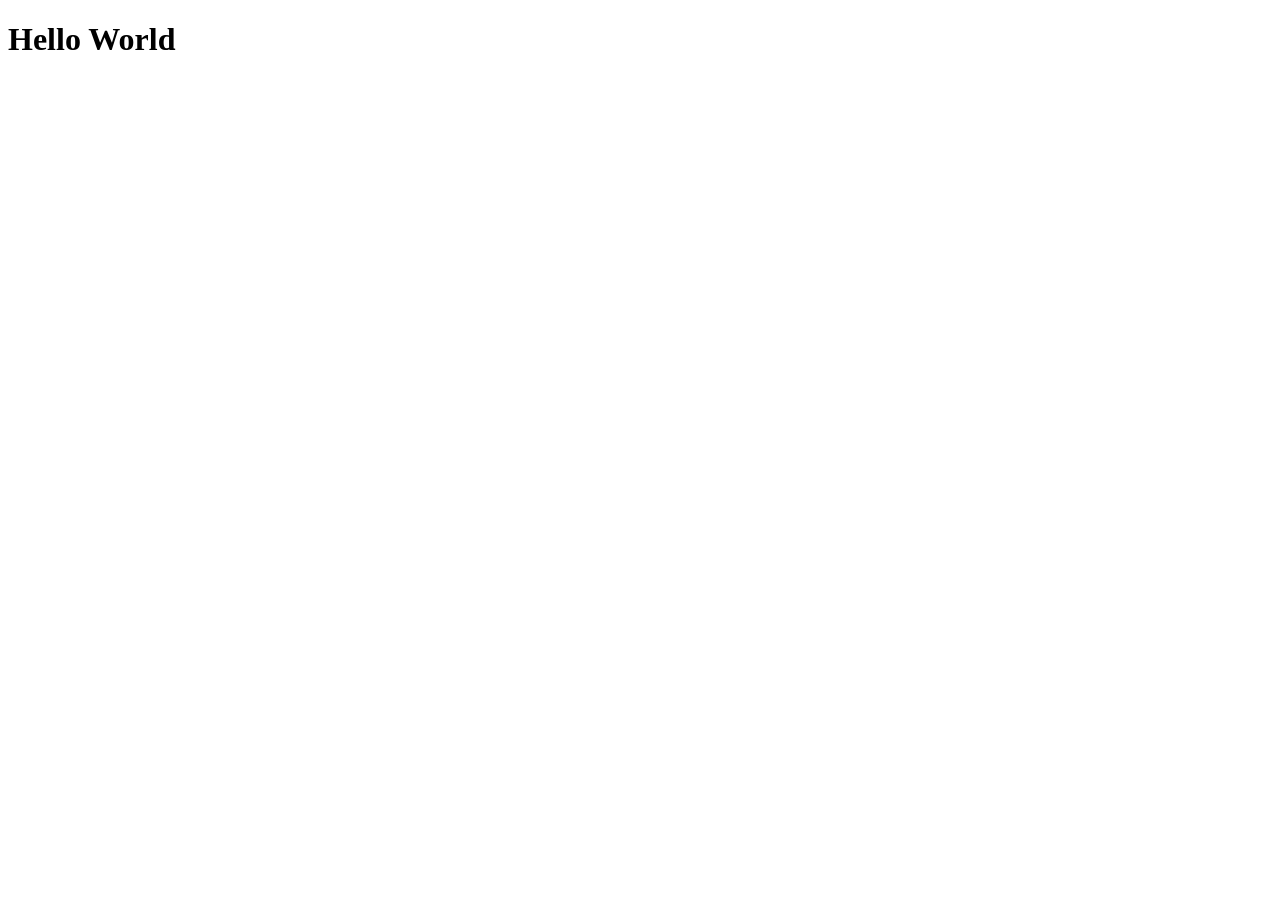
==== libertvs/index.html @ 47c4b444 "Create index.html" ====
<!DOCTYPE html>
<html lang="pt-BR">
<head>
  <meta charset="UTF-8">
  <meta name="viewport" content="width=device-width, initial-scale=1.0">
  <title>LIBERTVS</title>
</head>
<body>
  <h1>Hello World</h1>
</body>
</html>
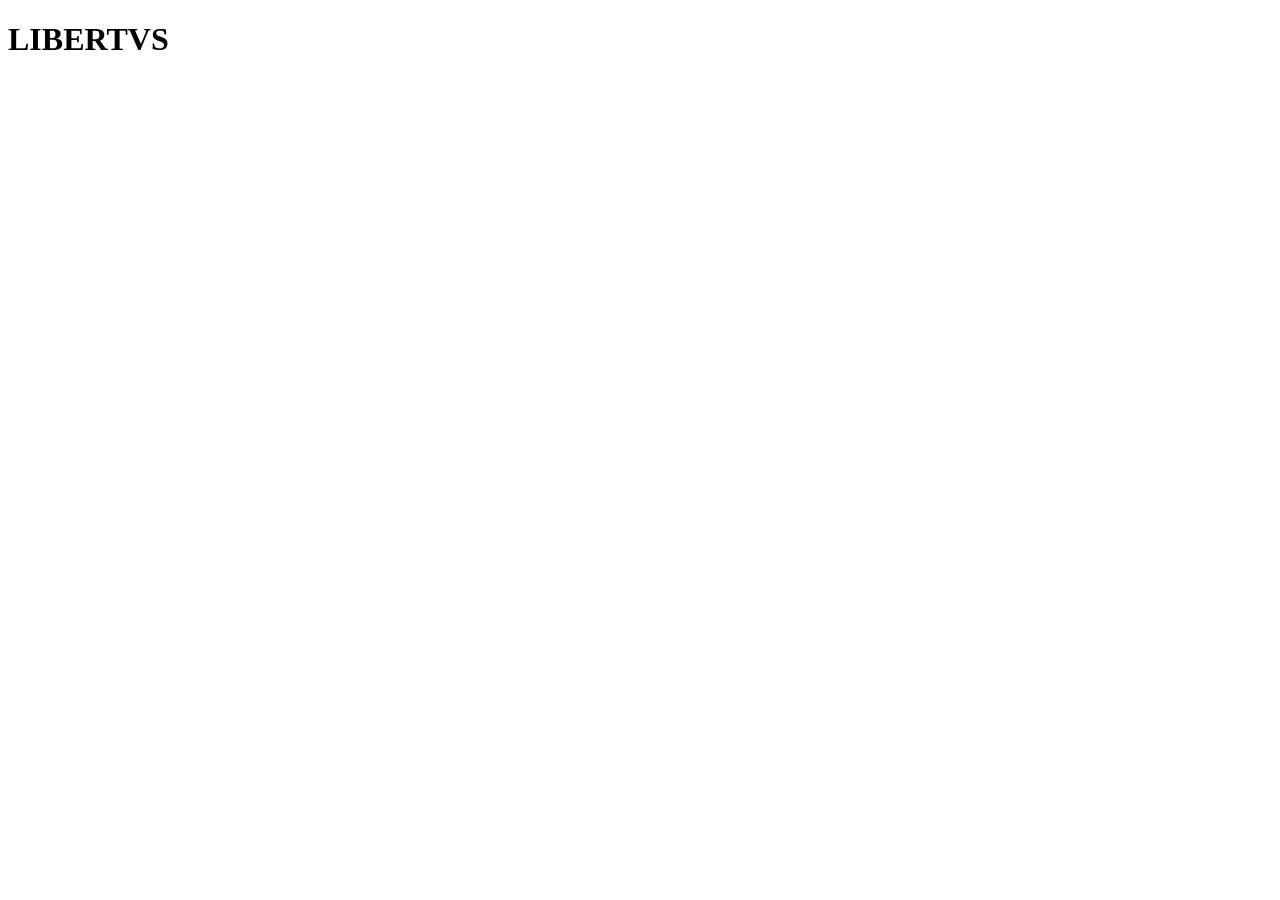
==== commit 451c6f96: "Update index.html" ====
--- a/libertvs/index.html
+++ b/libertvs/index.html
@@ -6,6 +6,6 @@
   <title>LIBERTVS</title>
 </head>
 <body>
-  <h1>Hello World</h1>
+  <h1>LIBERTVS</h1>
 </body>
 </html>
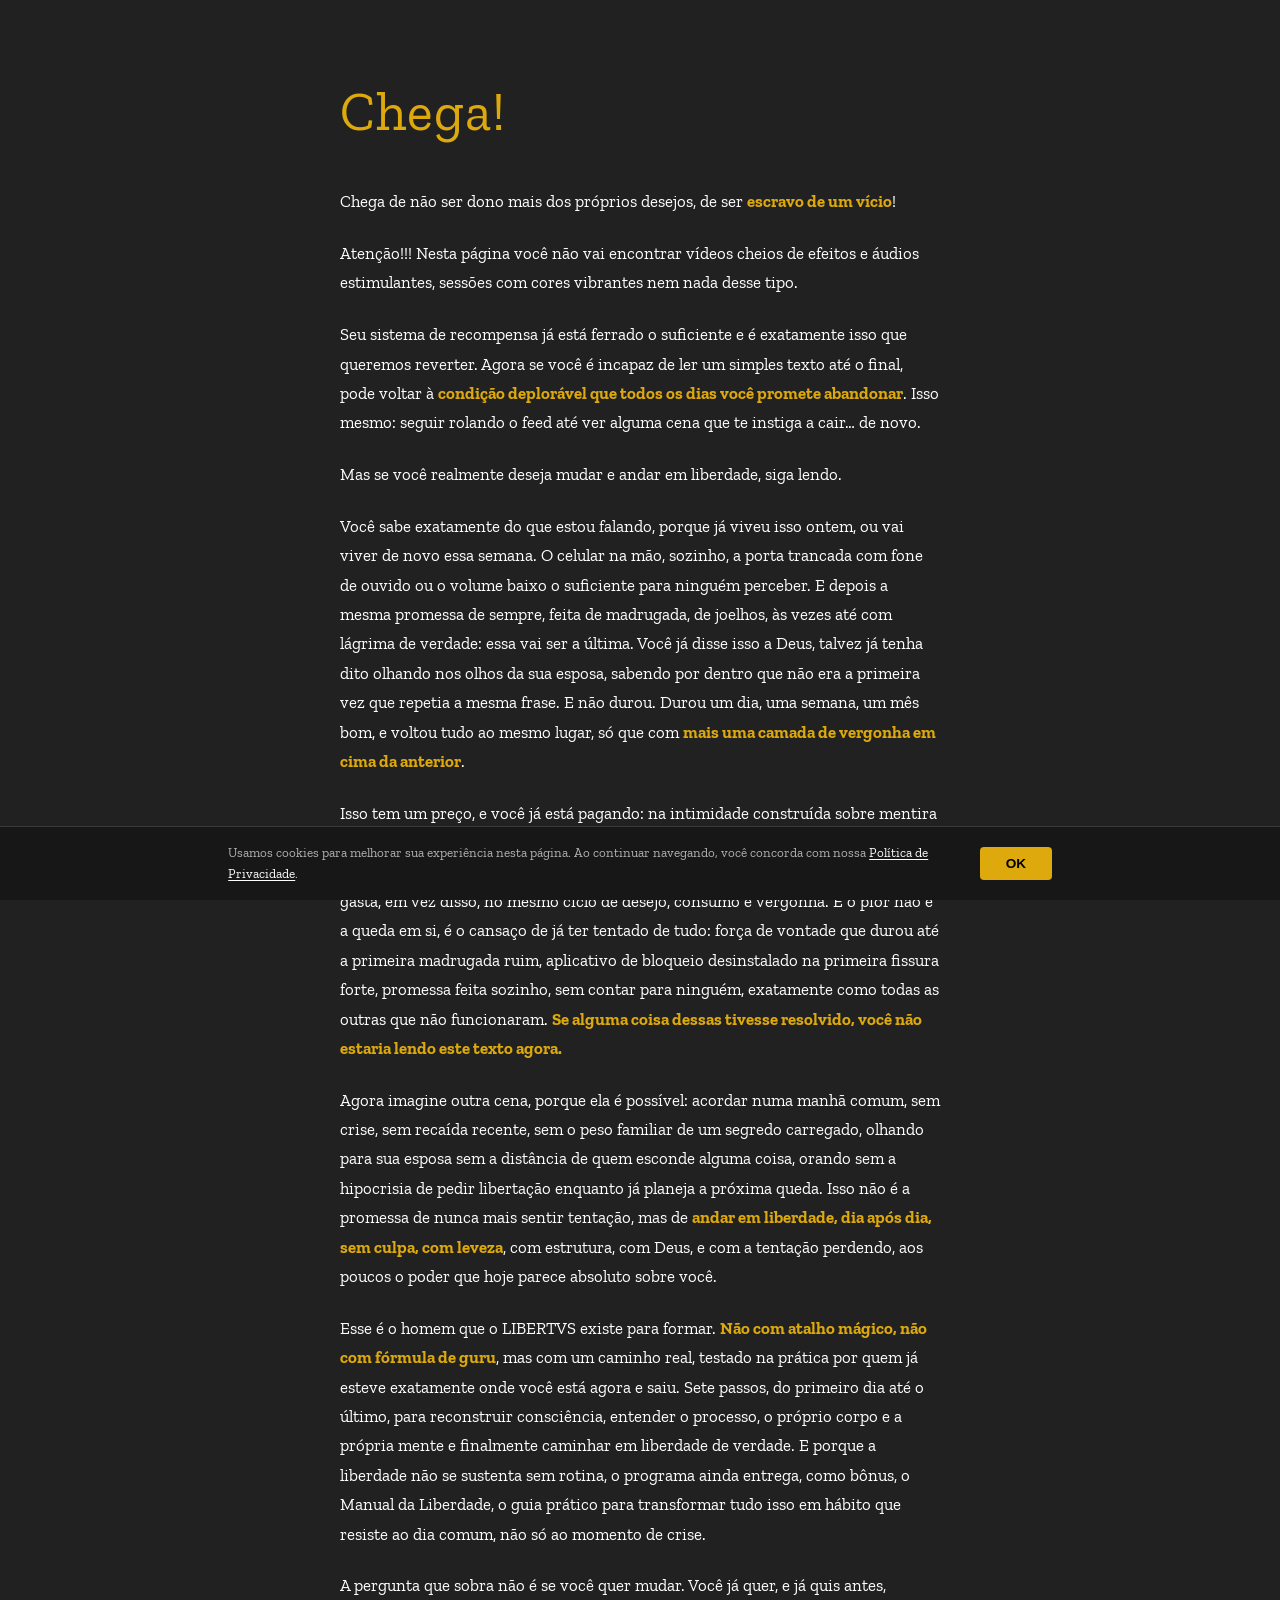
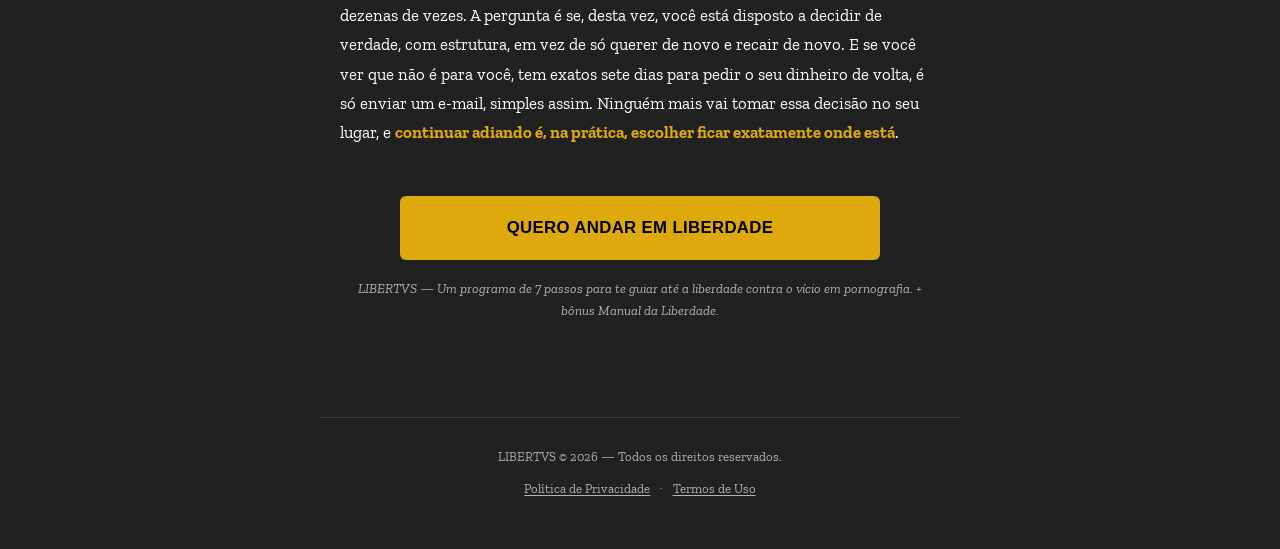
==== commit 71265550: "Add files via upload" ====
--- a/libertvs/index.html
+++ b/libertvs/index.html
@@ -1,11 +1,57 @@
 <!DOCTYPE html>
 <html lang="pt-BR">
 <head>
-  <meta charset="UTF-8">
-  <meta name="viewport" content="width=device-width, initial-scale=1.0">
-  <title>LIBERTVS</title>
+<meta charset="UTF-8">
+<meta name="viewport" content="width=device-width, initial-scale=1.0">
+<title>LIBERTVS — Chega de ser escravo do vício</title>
+<meta name="description" content="LIBERTVS: um programa de 7 passos para te guiar até a liberdade contra o vício em pornografia. + bônus Manual da Liberdade.">
+<link rel="stylesheet" href="style.css">
 </head>
 <body>
-  <h1>LIBERTVS</h1>
+
+<main class="pagina">
+
+  <h1>Chega!</h1>
+
+  <p>Chega de não ser dono mais dos próprios desejos, de ser <strong>escravo de um vício</strong>!</p>
+
+  <p>Atenção!!! Nesta página você não vai encontrar vídeos cheios de efeitos e áudios estimulantes, sessões com cores vibrantes nem nada desse tipo.</p>
+
+  <p>Seu sistema de recompensa já está ferrado o suficiente e é exatamente isso que queremos reverter. Agora se você é incapaz de ler um simples texto até o final, pode voltar à <strong>condição deplorável que todos os dias você promete abandonar</strong>. Isso mesmo: seguir rolando o feed até ver alguma cena que te instiga a cair&hellip; de novo.</p>
+
+  <p>Mas se você realmente deseja mudar e andar em liberdade, siga lendo.</p>
+
+  <p>Você sabe exatamente do que estou falando, porque já viveu isso ontem, ou vai viver de novo essa semana. O celular na mão, sozinho, a porta trancada com fone de ouvido ou o volume baixo o suficiente para ninguém perceber. E depois a mesma promessa de sempre, feita de madrugada, de joelhos, às vezes até com lágrima de verdade: essa vai ser a última. Você já disse isso a Deus, talvez já tenha dito olhando nos olhos da sua esposa, sabendo por dentro que não era a primeira vez que repetia a mesma frase. E não durou. Durou um dia, uma semana, um mês bom, e voltou tudo ao mesmo lugar, só que com <strong>mais uma camada de vergonha em cima da anterior</strong>.</p>
+
+  <p>Isso tem um preço, e você já está pagando: na intimidade construída sobre mentira em segredo em vez de verdade, na distância estranha entre o homem que ora em público e o homem que cai sozinho, na energia que devia estar no seu propósito e é gasta, em vez disso, no mesmo ciclo de desejo, consumo e vergonha. E o pior não é a queda em si, é o cansaço de já ter tentado de tudo: força de vontade que durou até a primeira madrugada ruim, aplicativo de bloqueio desinstalado na primeira fissura forte, promessa feita sozinho, sem contar para ninguém, exatamente como todas as outras que não funcionaram. <strong>Se alguma coisa dessas tivesse resolvido, você não estaria lendo este texto agora.</strong></p>
+
+  <p>Agora imagine outra cena, porque ela é possível: acordar numa manhã comum, sem crise, sem recaída recente, sem o peso familiar de um segredo carregado, olhando para sua esposa sem a distância de quem esconde alguma coisa, orando sem a hipocrisia de pedir libertação enquanto já planeja a próxima queda. Isso não é a promessa de nunca mais sentir tentação, mas de <strong>andar em liberdade, dia após dia, sem culpa, com leveza</strong>, com estrutura, com Deus, e com a tentação perdendo, aos poucos o poder que hoje parece absoluto sobre você.</p>
+
+  <p>Esse é o homem que o LIBERTVS existe para formar. <strong>Não com atalho mágico, não com fórmula de guru</strong>, mas com um caminho real, testado na prática por quem já esteve exatamente onde você está agora e saiu. Sete passos, do primeiro dia até o último, para reconstruir consciência, entender o processo, o próprio corpo e a própria mente e finalmente caminhar em liberdade de verdade. E porque a liberdade não se sustenta sem rotina, o programa ainda entrega, como bônus, o Manual da Liberdade, o guia prático para transformar tudo isso em hábito que resiste ao dia comum, não só ao momento de crise.</p>
+
+  <p>A pergunta que sobra não é se você quer mudar. Você já quer, e já quis antes, dezenas de vezes. A pergunta é se, desta vez, você está disposto a decidir de verdade, com estrutura, em vez de só querer de novo e recair de novo. E se você ver que não é para você, tem exatos sete dias para pedir o seu dinheiro de volta, é só enviar um e-mail, simples assim. Ninguém mais vai tomar essa decisão no seu lugar, e <strong>continuar adiando é, na prática, escolher ficar exatamente onde está</strong>.</p>
+
+  <div class="cta">
+    <a id="cta-btn" class="botao" href="https://pay.kiwify.com.br/e5jJPRD" target="_blank" rel="noopener noreferrer">QUERO ANDAR EM LIBERDADE</a>
+    <p class="legenda">LIBERTVS &mdash; Um programa de 7 passos para te guiar até a liberdade contra o vício em pornografia. + bônus Manual da Liberdade.</p>
+  </div>
+
+</main>
+
+<footer class="rodape">
+  <p>LIBERTVS &copy; <span class="js-ano"></span> &mdash; Todos os direitos reservados.</p>
+  <nav class="rodape-links" aria-label="Links institucionais">
+    <a href="privacidade.html">Política de Privacidade</a>
+    <span aria-hidden="true">&middot;</span>
+    <a href="termos.html">Termos de Uso</a>
+  </nav>
+</footer>
+
+<div id="cookie-banner" class="cookie-banner" hidden>
+  <p>Usamos cookies para melhorar sua experiência nesta página. Ao continuar navegando, você concorda com nossa <a href="privacidade.html">Política de Privacidade</a>.</p>
+  <button id="cookie-ok" type="button" class="cookie-btn">OK</button>
+</div>
+
+<script src="script.js"></script>
 </body>
 </html>
--- a/libertvs/style.css
+++ b/libertvs/style.css
@@ -0,0 +1,274 @@
+@font-face {
+  font-family: "Zilla Slab";
+  src: url("fonts/ZillaSlab-Regular.ttf") format("truetype");
+  font-weight: 400;
+  font-style: normal;
+  font-display: swap;
+}
+@font-face {
+  font-family: "Zilla Slab";
+  src: url("fonts/ZillaSlab-Bold.ttf") format("truetype");
+  font-weight: 700;
+  font-style: normal;
+  font-display: swap;
+}
+@font-face {
+  font-family: "Zilla Slab";
+  src: url("fonts/ZillaSlab-Italic.ttf") format("truetype");
+  font-weight: 400;
+  font-style: italic;
+  font-display: swap;
+}
+
+:root {
+  --fundo: #212121;
+  --texto: #ffffff;
+  --texto-suave: #b3b3b3;
+  --acento: #dda90d;
+  --acento-texto: #000000;
+  --largura-leitura: 640px;
+}
+
+* { box-sizing: border-box; }
+
+html { background: var(--fundo); }
+
+body {
+  margin: 0;
+  background: var(--fundo);
+  color: var(--texto);
+  font-family: "Zilla Slab", "Georgia", serif;
+  font-weight: 400;
+  line-height: 1.75;
+  -webkit-font-smoothing: antialiased;
+}
+
+.pagina {
+  max-width: var(--largura-leitura);
+  margin: 0 auto;
+  padding: 4rem 1.25rem 6rem;
+}
+
+h1 {
+  font-family: "Zilla Slab", "Georgia", serif;
+  font-weight: 400;
+  font-size: clamp(2.4rem, 8vw, 3.4rem);
+  letter-spacing: 0.02em;
+  margin: 0 0 1.75rem;
+  color: var(--acento);
+}
+
+strong {
+  font-weight: 700;
+  color: var(--acento);
+}
+
+p {
+  font-size: 1.05rem;
+  margin: 0 0 1.4rem;
+  color: var(--texto);
+}
+
+/* ---------- Bloco de acao ---------- */
+.cta {
+  margin-top: 3rem;
+  text-align: center;
+}
+
+.botao {
+  display: inline-block;
+  width: 100%;
+  max-width: 480px;
+  background: var(--acento);
+  color: var(--acento-texto);
+  font-family: -apple-system, BlinkMacSystemFont, "Segoe UI", Roboto, Helvetica, Arial, sans-serif;
+  font-weight: 700;
+  font-size: 1.05rem;
+  letter-spacing: 0.02em;
+  text-decoration: none;
+  text-align: center;
+  padding: 1.1rem 1.5rem;
+  border-radius: 6px;
+  transition: transform 0.15s ease, filter 0.15s ease;
+}
+
+.botao:hover,
+.botao:focus-visible {
+  filter: brightness(1.08);
+  transform: translateY(-1px);
+}
+
+.botao:active {
+  transform: translateY(0);
+  filter: brightness(0.96);
+}
+
+.botao.clicado {
+  filter: brightness(0.9);
+  transform: scale(0.98);
+}
+
+.legenda {
+  margin: 1.1rem 0 0;
+  font-style: italic;
+  font-size: 0.85rem;
+  color: var(--texto-suave);
+  line-height: 1.6;
+}
+
+@media (max-width: 480px) {
+  .pagina { padding: 2.75rem 1.1rem 4rem; }
+  h1 { font-size: 2.1rem; }
+  p { font-size: 1rem; }
+}
+
+/* ---------- Rodape ---------- */
+.rodape {
+  max-width: var(--largura-leitura);
+  margin: 0 auto;
+  padding: 0 1.25rem 3rem;
+  border-top: 1px solid #3a3a3a;
+  padding-top: 1.75rem;
+  text-align: center;
+}
+
+.rodape p {
+  margin: 0 0 0.6rem;
+  font-size: 0.8rem;
+  color: var(--texto-suave);
+}
+
+.rodape-links {
+  display: flex;
+  justify-content: center;
+  align-items: center;
+  gap: 0.6rem;
+  font-size: 0.8rem;
+}
+
+.rodape-links a {
+  color: var(--texto-suave);
+  text-decoration: underline;
+  text-underline-offset: 2px;
+}
+
+.rodape-links a:hover,
+.rodape-links a:focus-visible {
+  color: var(--acento);
+}
+
+.rodape-links span {
+  color: var(--texto-suave);
+}
+
+/* ---------- Banner de cookies ---------- */
+.cookie-banner {
+  position: fixed;
+  left: 0;
+  right: 0;
+  bottom: 0;
+  z-index: 100;
+  display: flex;
+  flex-wrap: wrap;
+  align-items: center;
+  justify-content: center;
+  gap: 1rem;
+  background: #171717;
+  border-top: 1px solid #3a3a3a;
+  padding: 1rem 1.25rem;
+}
+
+.cookie-banner[hidden] {
+  display: none;
+}
+
+.cookie-banner p {
+  margin: 0;
+  max-width: 46rem;
+  font-size: 0.82rem;
+  line-height: 1.55;
+  color: var(--texto-suave);
+  text-align: left;
+}
+
+.cookie-banner a {
+  color: var(--texto);
+  text-decoration: underline;
+  text-underline-offset: 2px;
+}
+
+.cookie-btn {
+  flex: 0 0 auto;
+  background: var(--acento);
+  color: var(--acento-texto);
+  font-family: -apple-system, BlinkMacSystemFont, "Segoe UI", Roboto, Helvetica, Arial, sans-serif;
+  font-weight: 700;
+  font-size: 0.85rem;
+  border: none;
+  border-radius: 4px;
+  padding: 0.55rem 1.6rem;
+  cursor: pointer;
+  transition: filter 0.15s ease;
+}
+
+.cookie-btn:hover,
+.cookie-btn:focus-visible {
+  filter: brightness(1.08);
+}
+
+@media (max-width: 480px) {
+  .cookie-banner { flex-direction: column; align-items: stretch; text-align: center; }
+  .cookie-banner p { text-align: center; }
+  .cookie-btn { width: 100%; }
+}
+
+/* ---------- Paginas institucionais (privacidade / termos) ---------- */
+.legal {
+  max-width: var(--largura-leitura);
+  margin: 0 auto;
+  padding: 3.5rem 1.25rem 4rem;
+}
+
+.legal .voltar {
+  display: inline-block;
+  margin-bottom: 2rem;
+  font-size: 0.85rem;
+  color: var(--texto-suave);
+  text-decoration: underline;
+  text-underline-offset: 2px;
+}
+
+.legal .voltar:hover,
+.legal .voltar:focus-visible { color: var(--acento); }
+
+.legal h1 {
+  font-size: clamp(1.8rem, 6vw, 2.4rem);
+  margin: 0 0 0.5rem;
+}
+
+.legal .atualizado {
+  font-size: 0.82rem;
+  font-style: italic;
+  color: var(--texto-suave);
+  margin: 0 0 2.4rem;
+}
+
+.legal h2 {
+  font-family: "Zilla Slab", "Georgia", serif;
+  font-weight: 700;
+  font-size: 1.15rem;
+  color: var(--acento);
+  margin: 2.2rem 0 0.8rem;
+}
+
+.legal p, .legal li {
+  font-size: 0.98rem;
+  line-height: 1.7;
+  color: var(--texto);
+  margin: 0 0 1rem;
+}
+
+.legal ul { padding-left: 1.3rem; margin: 0 0 1rem; }
+
+.legal a { color: var(--texto); text-decoration: underline; text-underline-offset: 2px; }
+.legal a:hover, .legal a:focus-visible { color: var(--acento); }
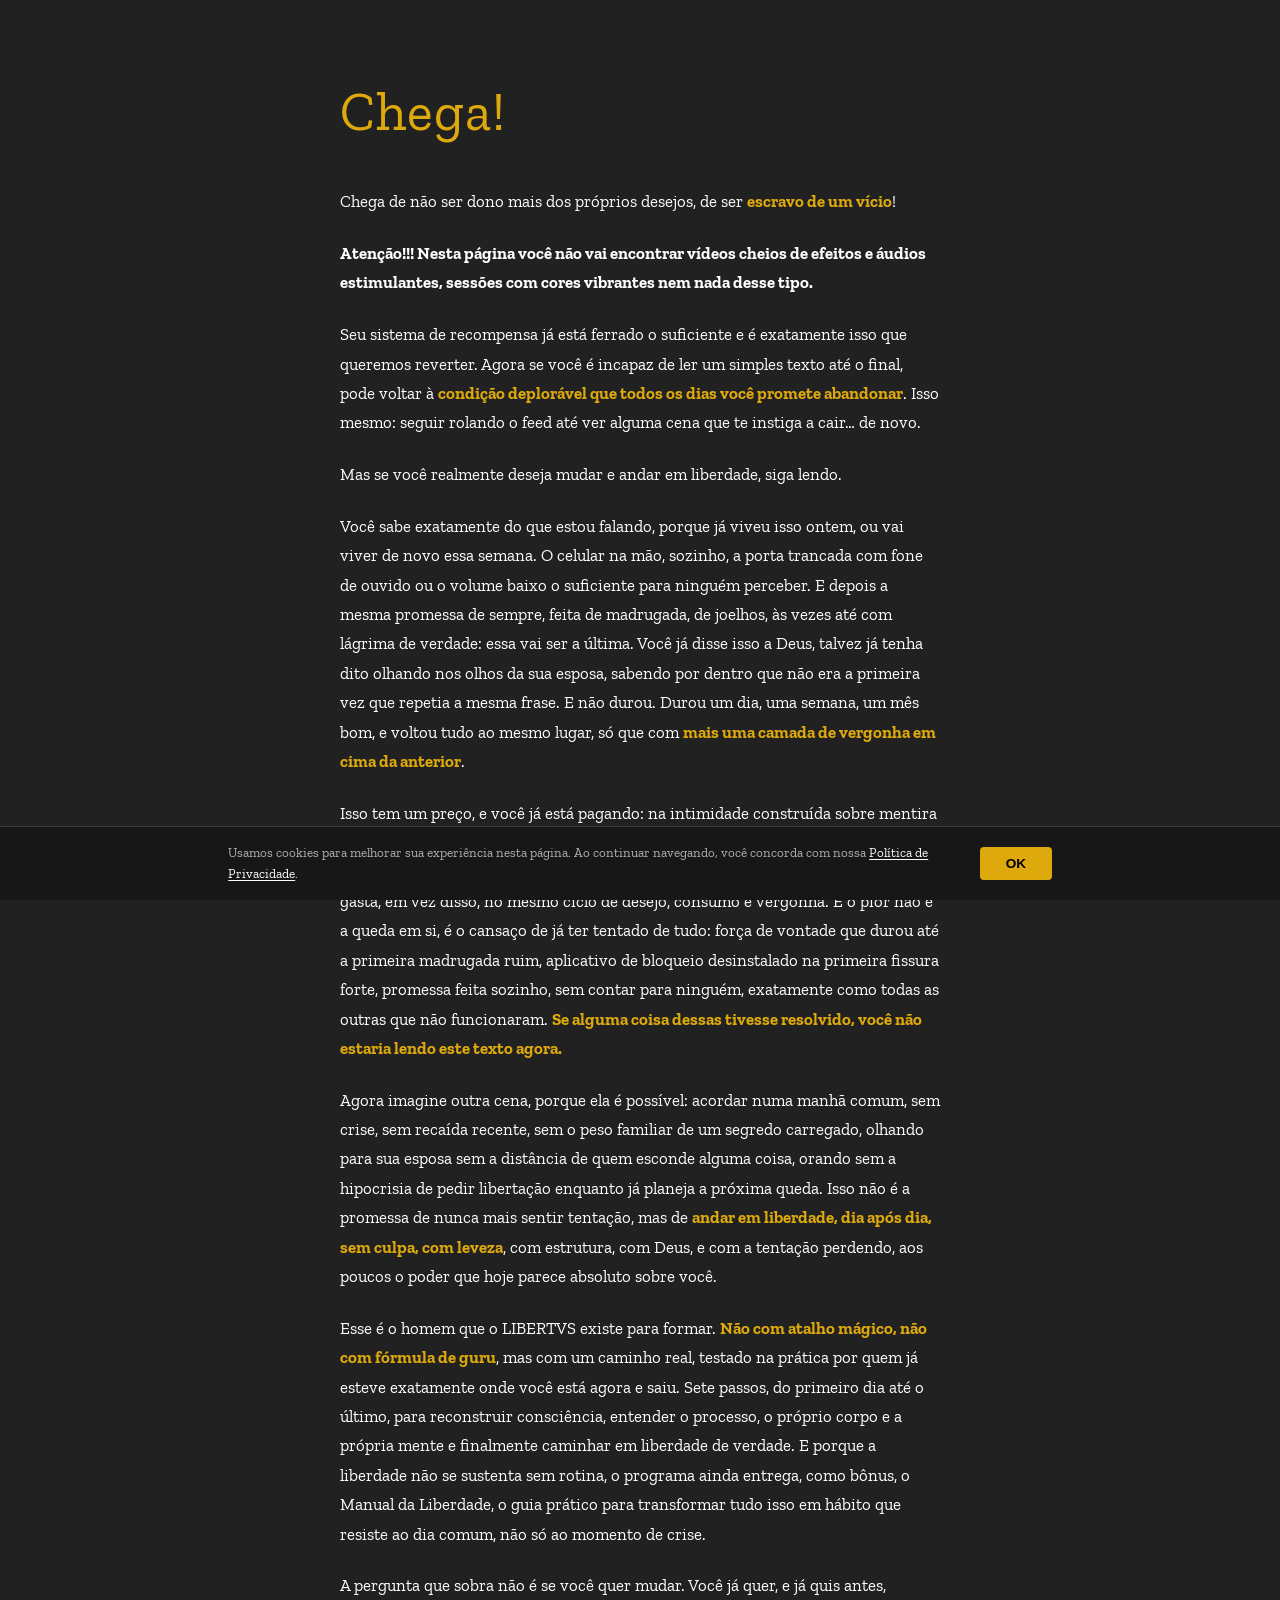
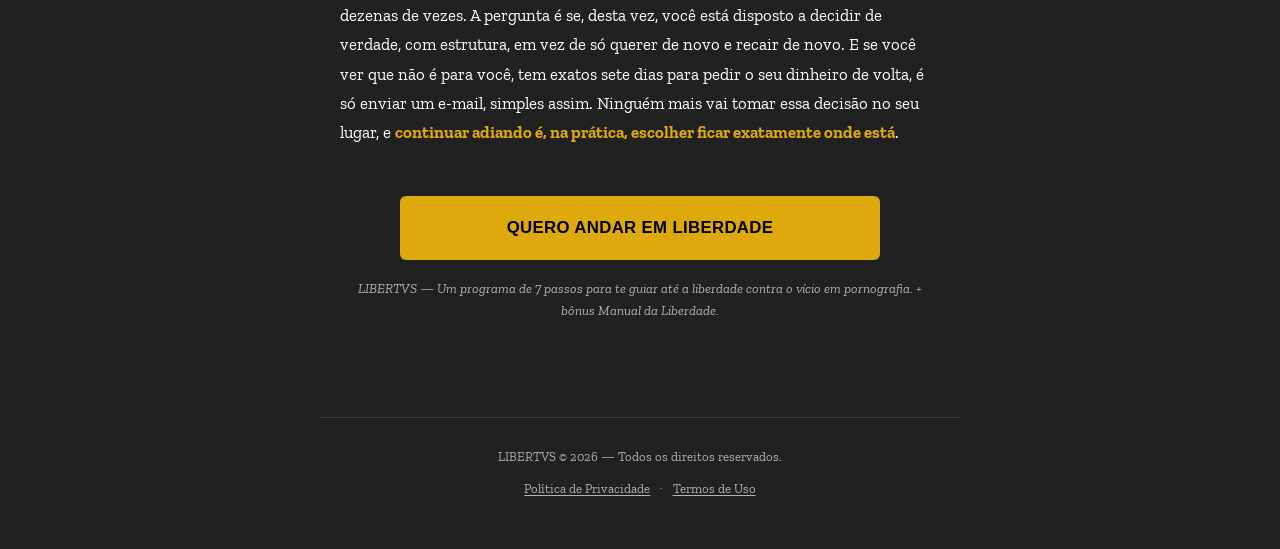
==== commit 5a42aa65: "Add files via upload" ====
--- a/libertvs/index.html
+++ b/libertvs/index.html
@@ -15,7 +15,7 @@
 
   <p>Chega de não ser dono mais dos próprios desejos, de ser <strong>escravo de um vício</strong>!</p>
 
-  <p>Atenção!!! Nesta página você não vai encontrar vídeos cheios de efeitos e áudios estimulantes, sessões com cores vibrantes nem nada desse tipo.</p>
+  <p><strong class="simples">Atenção!!! Nesta página você não vai encontrar vídeos cheios de efeitos e áudios estimulantes, sessões com cores vibrantes nem nada desse tipo.</strong></p>
 
   <p>Seu sistema de recompensa já está ferrado o suficiente e é exatamente isso que queremos reverter. Agora se você é incapaz de ler um simples texto até o final, pode voltar à <strong>condição deplorável que todos os dias você promete abandonar</strong>. Isso mesmo: seguir rolando o feed até ver alguma cena que te instiga a cair&hellip; de novo.</p>
 
--- a/libertvs/style.css
+++ b/libertvs/style.css
@@ -61,6 +61,10 @@
 strong {
   font-weight: 700;
   color: var(--acento);
+}
+
+strong.simples {
+  color: var(--texto);
 }
 
 p {
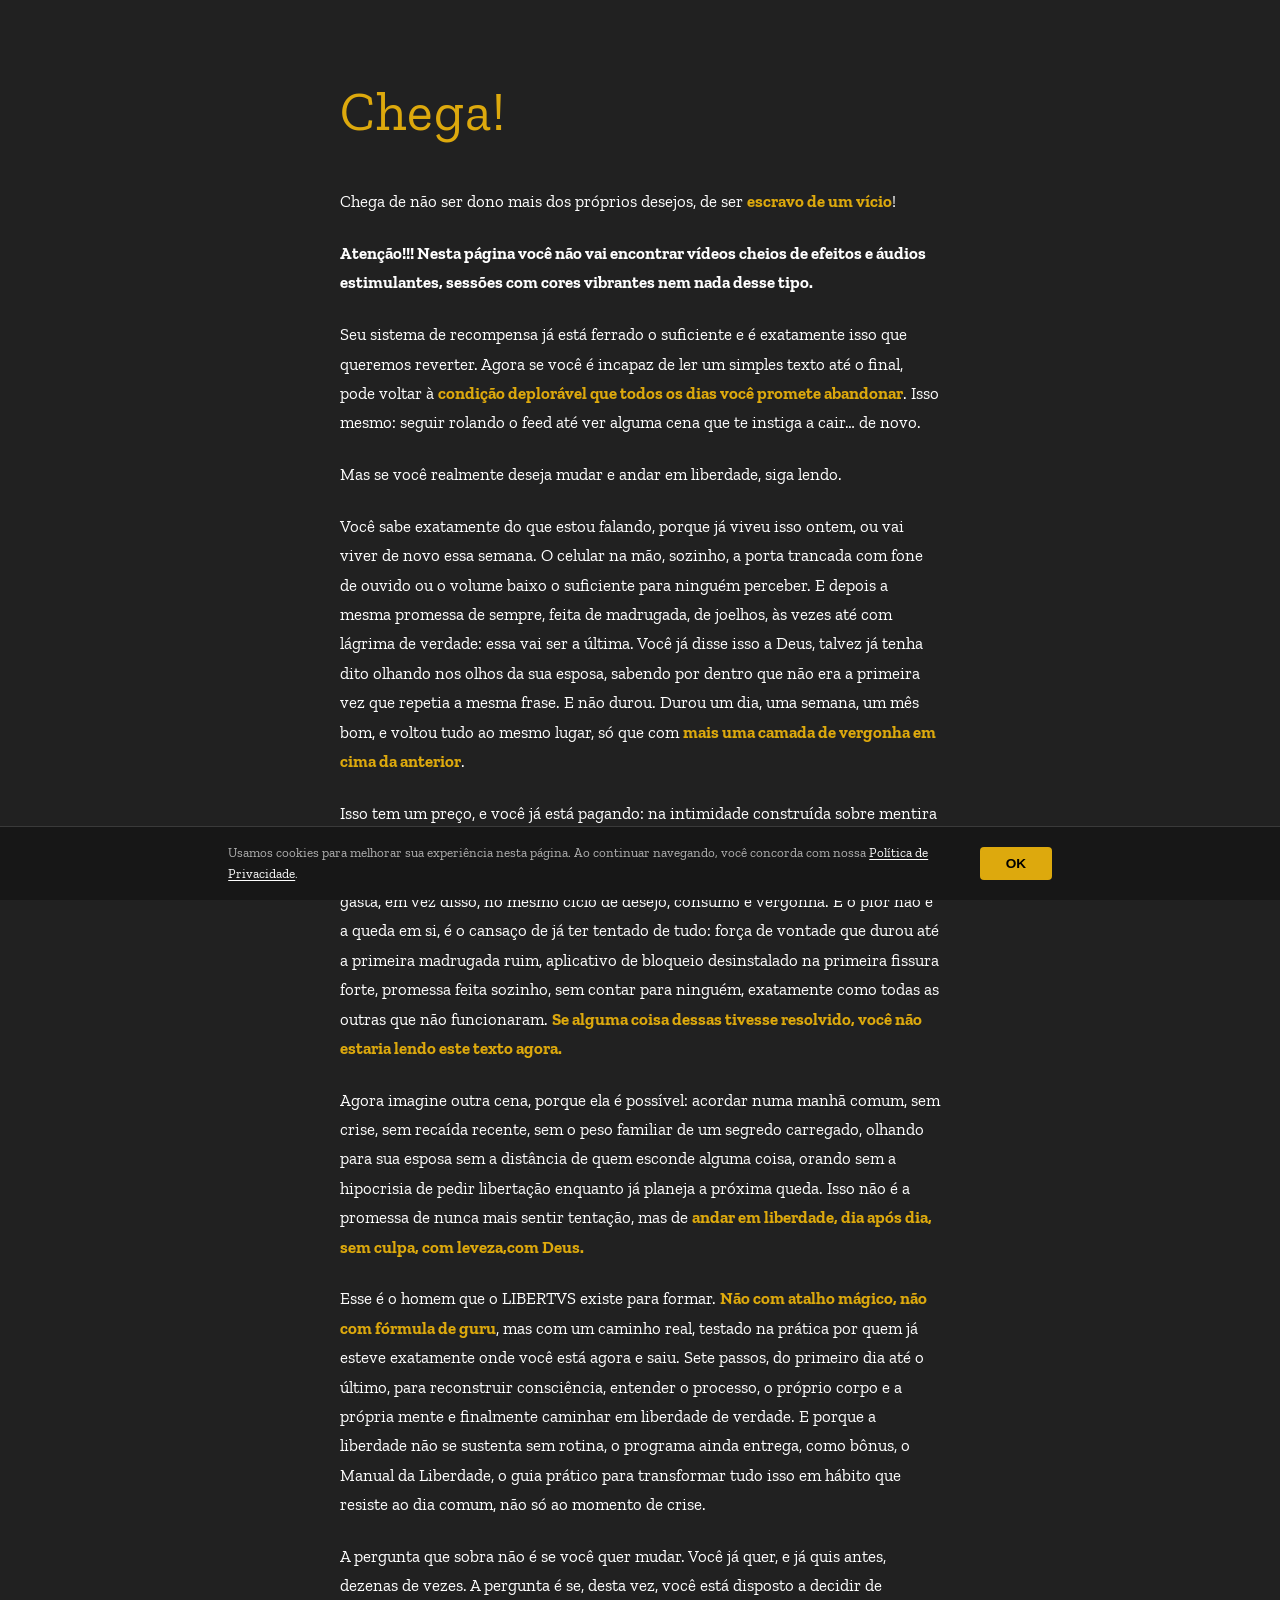
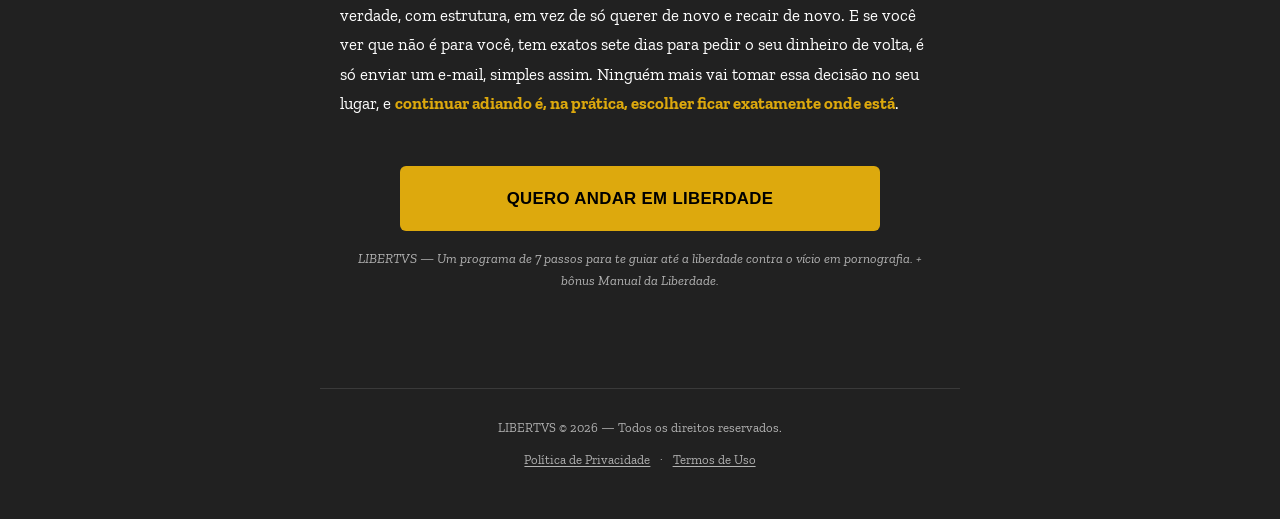
==== commit 57ba8706: "Add files via upload" ====
--- a/libertvs/index.html
+++ b/libertvs/index.html
@@ -25,7 +25,7 @@
 
   <p>Isso tem um preço, e você já está pagando: na intimidade construída sobre mentira em segredo em vez de verdade, na distância estranha entre o homem que ora em público e o homem que cai sozinho, na energia que devia estar no seu propósito e é gasta, em vez disso, no mesmo ciclo de desejo, consumo e vergonha. E o pior não é a queda em si, é o cansaço de já ter tentado de tudo: força de vontade que durou até a primeira madrugada ruim, aplicativo de bloqueio desinstalado na primeira fissura forte, promessa feita sozinho, sem contar para ninguém, exatamente como todas as outras que não funcionaram. <strong>Se alguma coisa dessas tivesse resolvido, você não estaria lendo este texto agora.</strong></p>
 
-  <p>Agora imagine outra cena, porque ela é possível: acordar numa manhã comum, sem crise, sem recaída recente, sem o peso familiar de um segredo carregado, olhando para sua esposa sem a distância de quem esconde alguma coisa, orando sem a hipocrisia de pedir libertação enquanto já planeja a próxima queda. Isso não é a promessa de nunca mais sentir tentação, mas de <strong>andar em liberdade, dia após dia, sem culpa, com leveza</strong>, com estrutura, com Deus, e com a tentação perdendo, aos poucos o poder que hoje parece absoluto sobre você.</p>
+  <p>Agora imagine outra cena, porque ela é possível: acordar numa manhã comum, sem crise, sem recaída recente, sem o peso familiar de um segredo carregado, olhando para sua esposa sem a distância de quem esconde alguma coisa, orando sem a hipocrisia de pedir libertação enquanto já planeja a próxima queda. Isso não é a promessa de nunca mais sentir tentação, mas de <strong>andar em liberdade, dia após dia, sem culpa, com leveza,com Deus.</strong></p>
 
   <p>Esse é o homem que o LIBERTVS existe para formar. <strong>Não com atalho mágico, não com fórmula de guru</strong>, mas com um caminho real, testado na prática por quem já esteve exatamente onde você está agora e saiu. Sete passos, do primeiro dia até o último, para reconstruir consciência, entender o processo, o próprio corpo e a própria mente e finalmente caminhar em liberdade de verdade. E porque a liberdade não se sustenta sem rotina, o programa ainda entrega, como bônus, o Manual da Liberdade, o guia prático para transformar tudo isso em hábito que resiste ao dia comum, não só ao momento de crise.</p>
 
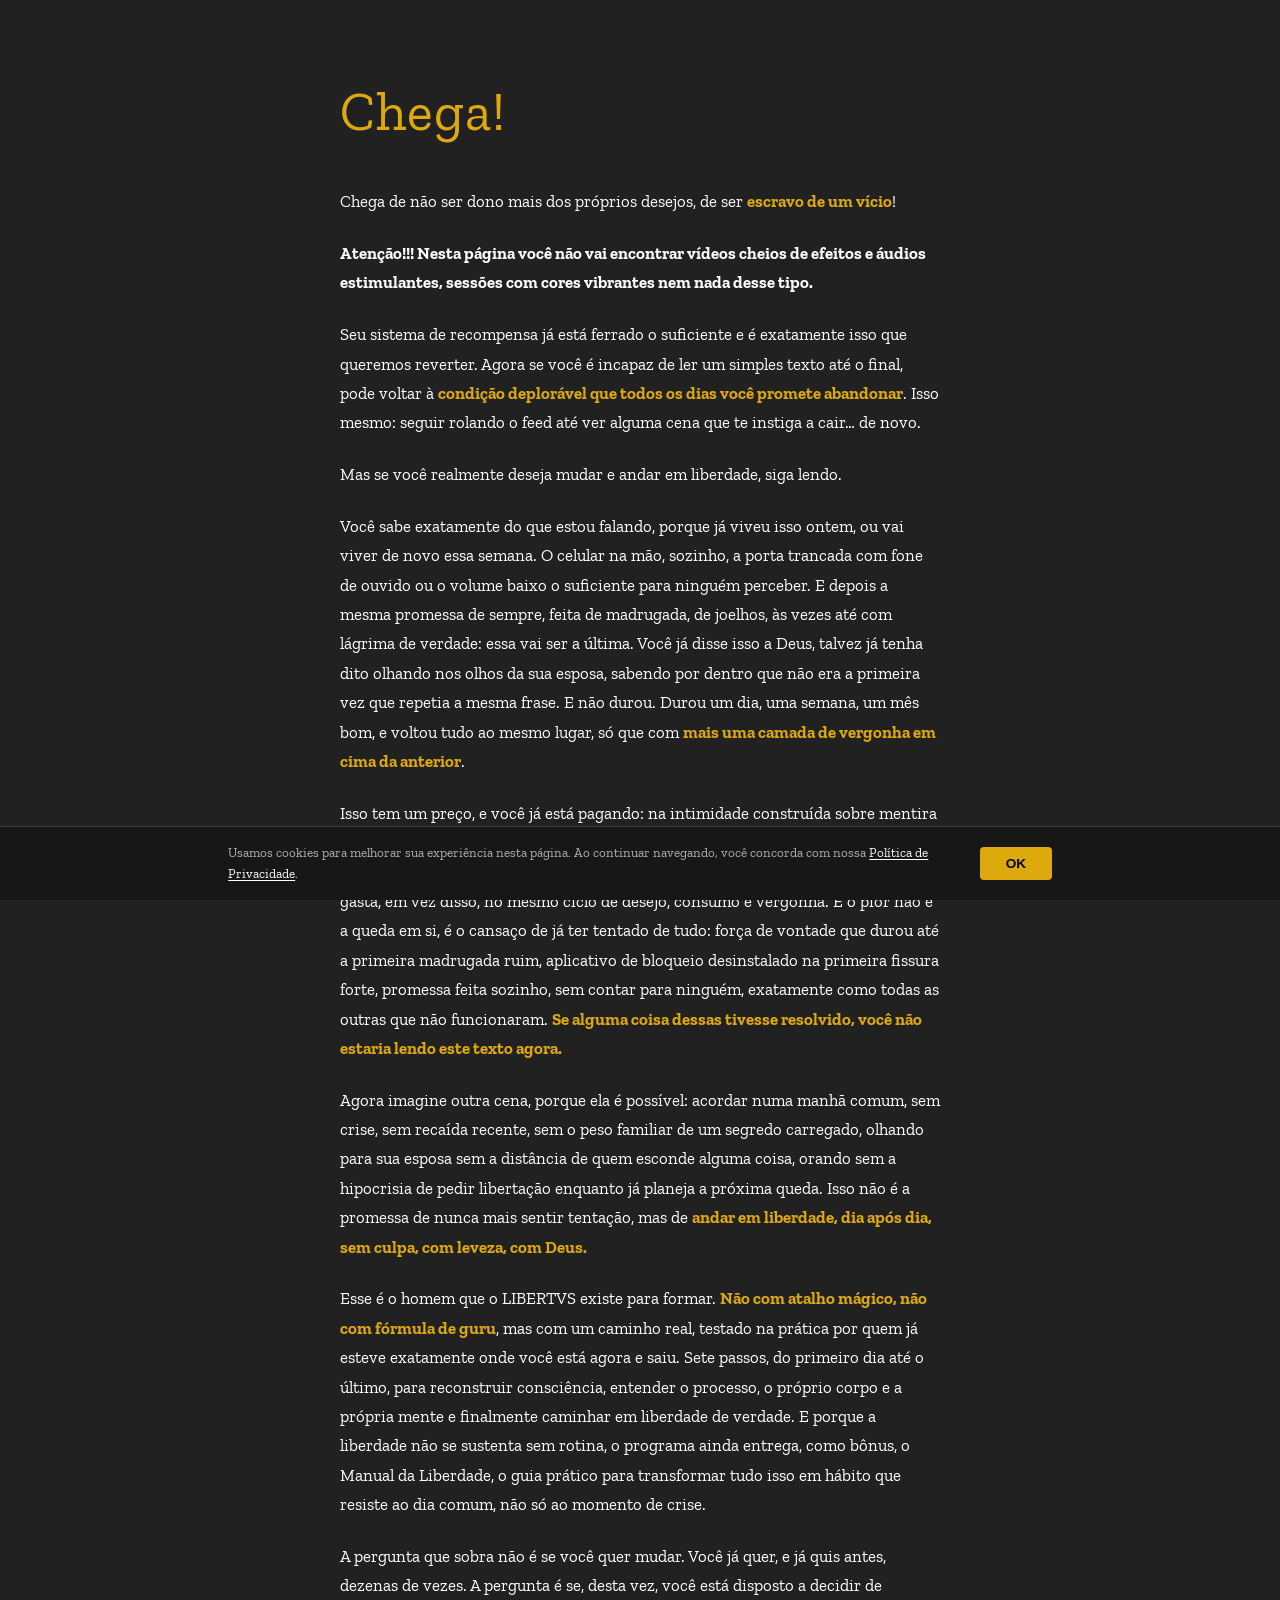
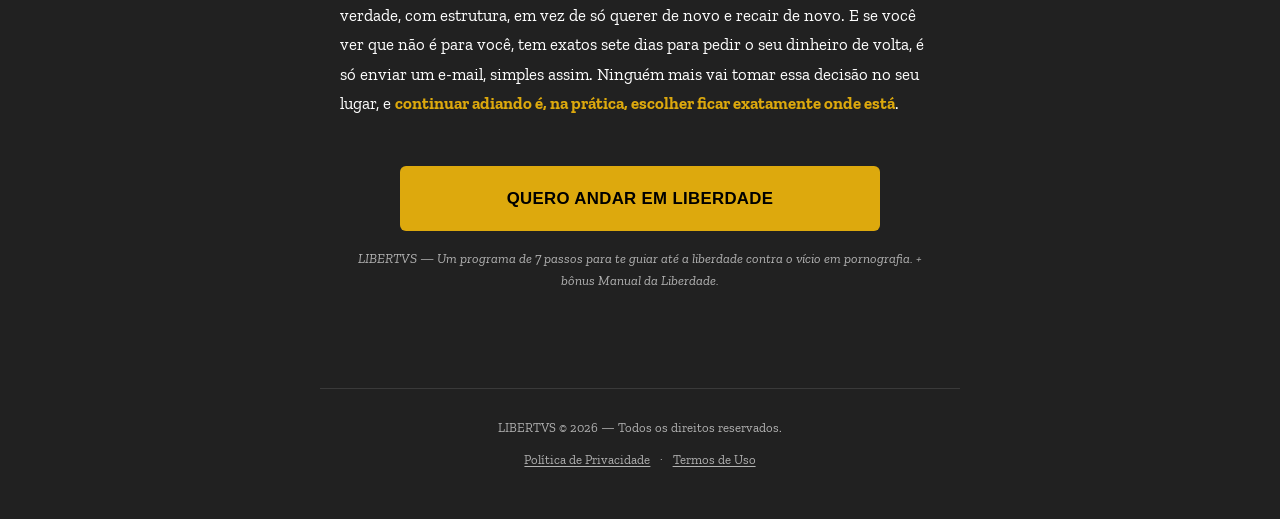
==== commit 18c7af60: "Update index.html" ====
--- a/libertvs/index.html
+++ b/libertvs/index.html
@@ -25,7 +25,7 @@
 
   <p>Isso tem um preço, e você já está pagando: na intimidade construída sobre mentira em segredo em vez de verdade, na distância estranha entre o homem que ora em público e o homem que cai sozinho, na energia que devia estar no seu propósito e é gasta, em vez disso, no mesmo ciclo de desejo, consumo e vergonha. E o pior não é a queda em si, é o cansaço de já ter tentado de tudo: força de vontade que durou até a primeira madrugada ruim, aplicativo de bloqueio desinstalado na primeira fissura forte, promessa feita sozinho, sem contar para ninguém, exatamente como todas as outras que não funcionaram. <strong>Se alguma coisa dessas tivesse resolvido, você não estaria lendo este texto agora.</strong></p>
 
-  <p>Agora imagine outra cena, porque ela é possível: acordar numa manhã comum, sem crise, sem recaída recente, sem o peso familiar de um segredo carregado, olhando para sua esposa sem a distância de quem esconde alguma coisa, orando sem a hipocrisia de pedir libertação enquanto já planeja a próxima queda. Isso não é a promessa de nunca mais sentir tentação, mas de <strong>andar em liberdade, dia após dia, sem culpa, com leveza,com Deus.</strong></p>
+  <p>Agora imagine outra cena, porque ela é possível: acordar numa manhã comum, sem crise, sem recaída recente, sem o peso familiar de um segredo carregado, olhando para sua esposa sem a distância de quem esconde alguma coisa, orando sem a hipocrisia de pedir libertação enquanto já planeja a próxima queda. Isso não é a promessa de nunca mais sentir tentação, mas de <strong>andar em liberdade, dia após dia, sem culpa, com leveza, com Deus.</strong></p>
 
   <p>Esse é o homem que o LIBERTVS existe para formar. <strong>Não com atalho mágico, não com fórmula de guru</strong>, mas com um caminho real, testado na prática por quem já esteve exatamente onde você está agora e saiu. Sete passos, do primeiro dia até o último, para reconstruir consciência, entender o processo, o próprio corpo e a própria mente e finalmente caminhar em liberdade de verdade. E porque a liberdade não se sustenta sem rotina, o programa ainda entrega, como bônus, o Manual da Liberdade, o guia prático para transformar tudo isso em hábito que resiste ao dia comum, não só ao momento de crise.</p>
 
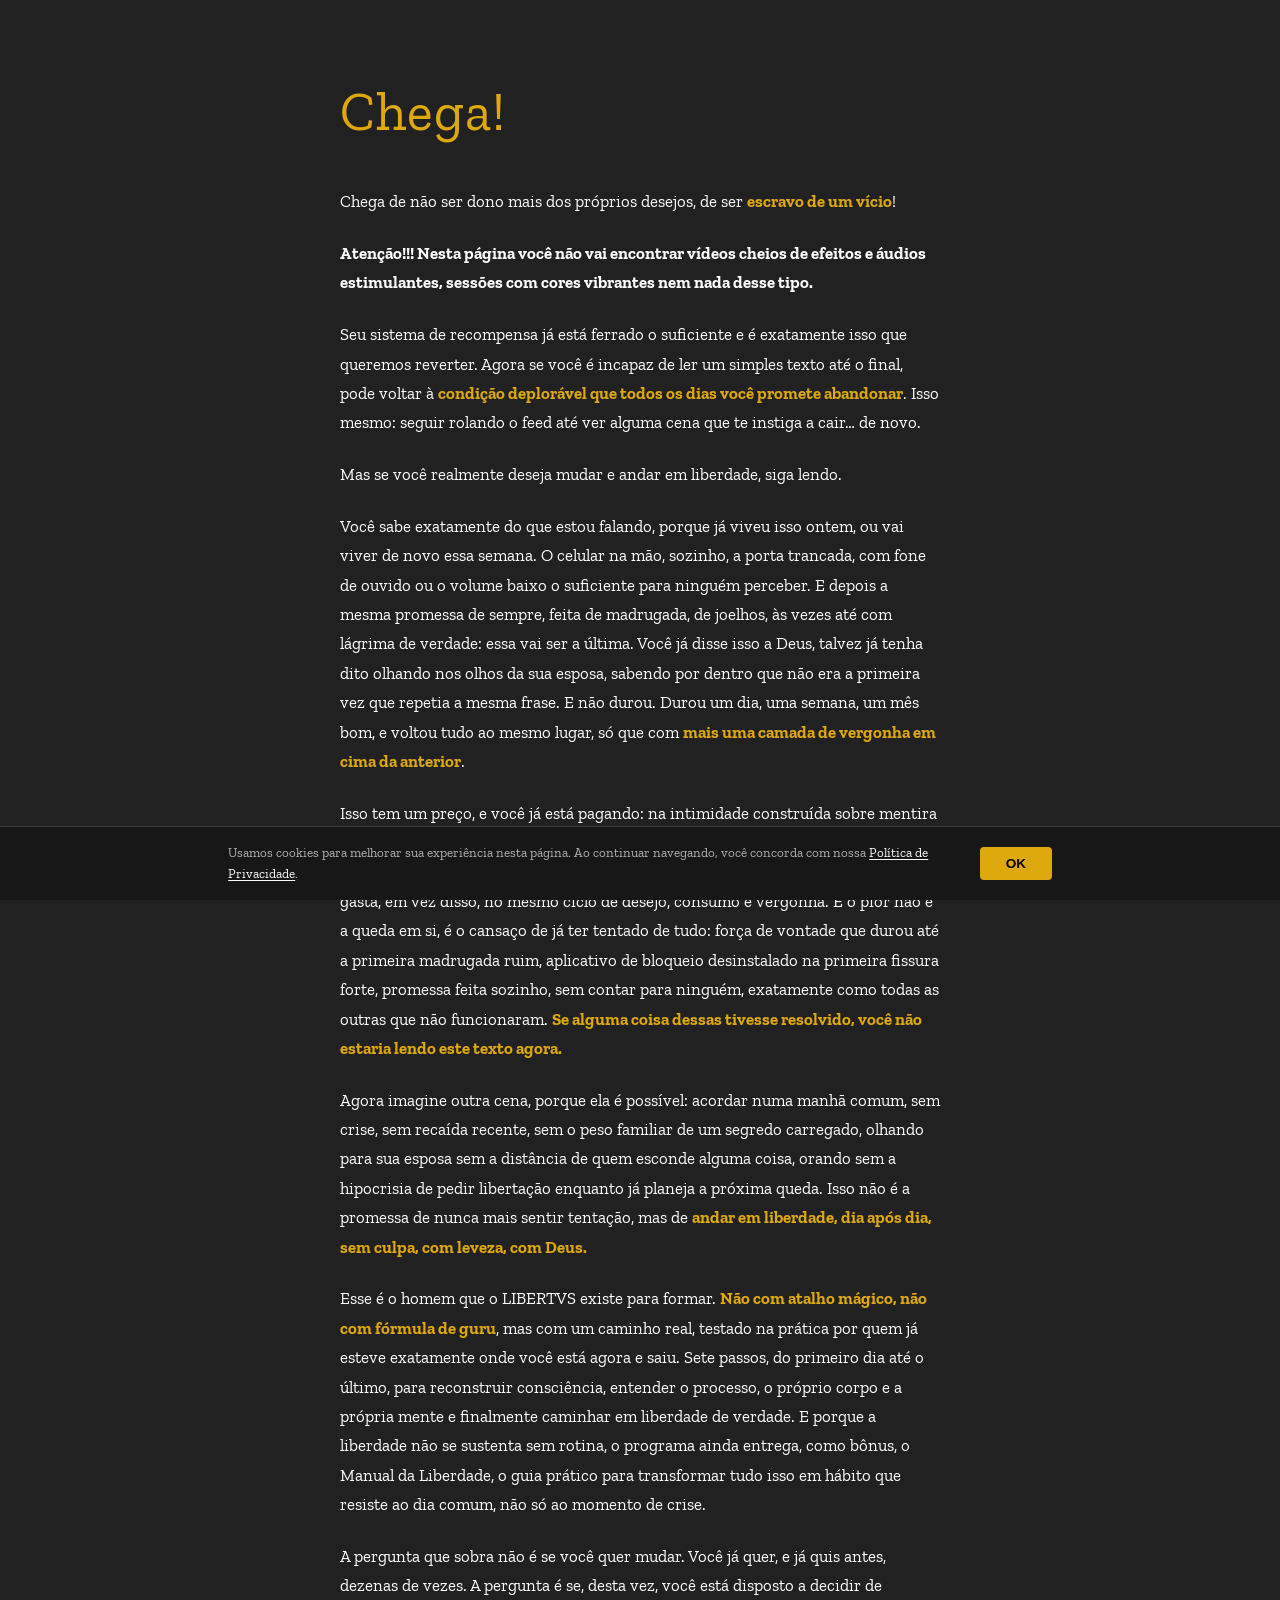
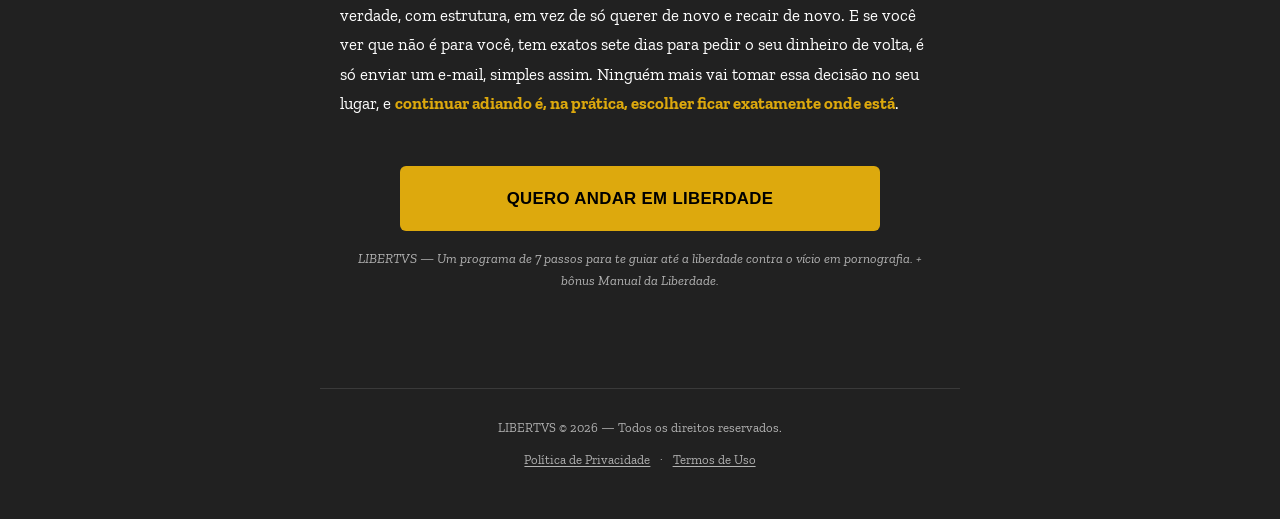
==== commit 15b91fd7: "Update index.html" ====
--- a/libertvs/index.html
+++ b/libertvs/index.html
@@ -21,7 +21,7 @@
 
   <p>Mas se você realmente deseja mudar e andar em liberdade, siga lendo.</p>
 
-  <p>Você sabe exatamente do que estou falando, porque já viveu isso ontem, ou vai viver de novo essa semana. O celular na mão, sozinho, a porta trancada com fone de ouvido ou o volume baixo o suficiente para ninguém perceber. E depois a mesma promessa de sempre, feita de madrugada, de joelhos, às vezes até com lágrima de verdade: essa vai ser a última. Você já disse isso a Deus, talvez já tenha dito olhando nos olhos da sua esposa, sabendo por dentro que não era a primeira vez que repetia a mesma frase. E não durou. Durou um dia, uma semana, um mês bom, e voltou tudo ao mesmo lugar, só que com <strong>mais uma camada de vergonha em cima da anterior</strong>.</p>
+  <p>Você sabe exatamente do que estou falando, porque já viveu isso ontem, ou vai viver de novo essa semana. O celular na mão, sozinho, a porta trancada, com fone de ouvido ou o volume baixo o suficiente para ninguém perceber. E depois a mesma promessa de sempre, feita de madrugada, de joelhos, às vezes até com lágrima de verdade: essa vai ser a última. Você já disse isso a Deus, talvez já tenha dito olhando nos olhos da sua esposa, sabendo por dentro que não era a primeira vez que repetia a mesma frase. E não durou. Durou um dia, uma semana, um mês bom, e voltou tudo ao mesmo lugar, só que com <strong>mais uma camada de vergonha em cima da anterior</strong>.</p>
 
   <p>Isso tem um preço, e você já está pagando: na intimidade construída sobre mentira em segredo em vez de verdade, na distância estranha entre o homem que ora em público e o homem que cai sozinho, na energia que devia estar no seu propósito e é gasta, em vez disso, no mesmo ciclo de desejo, consumo e vergonha. E o pior não é a queda em si, é o cansaço de já ter tentado de tudo: força de vontade que durou até a primeira madrugada ruim, aplicativo de bloqueio desinstalado na primeira fissura forte, promessa feita sozinho, sem contar para ninguém, exatamente como todas as outras que não funcionaram. <strong>Se alguma coisa dessas tivesse resolvido, você não estaria lendo este texto agora.</strong></p>
 
